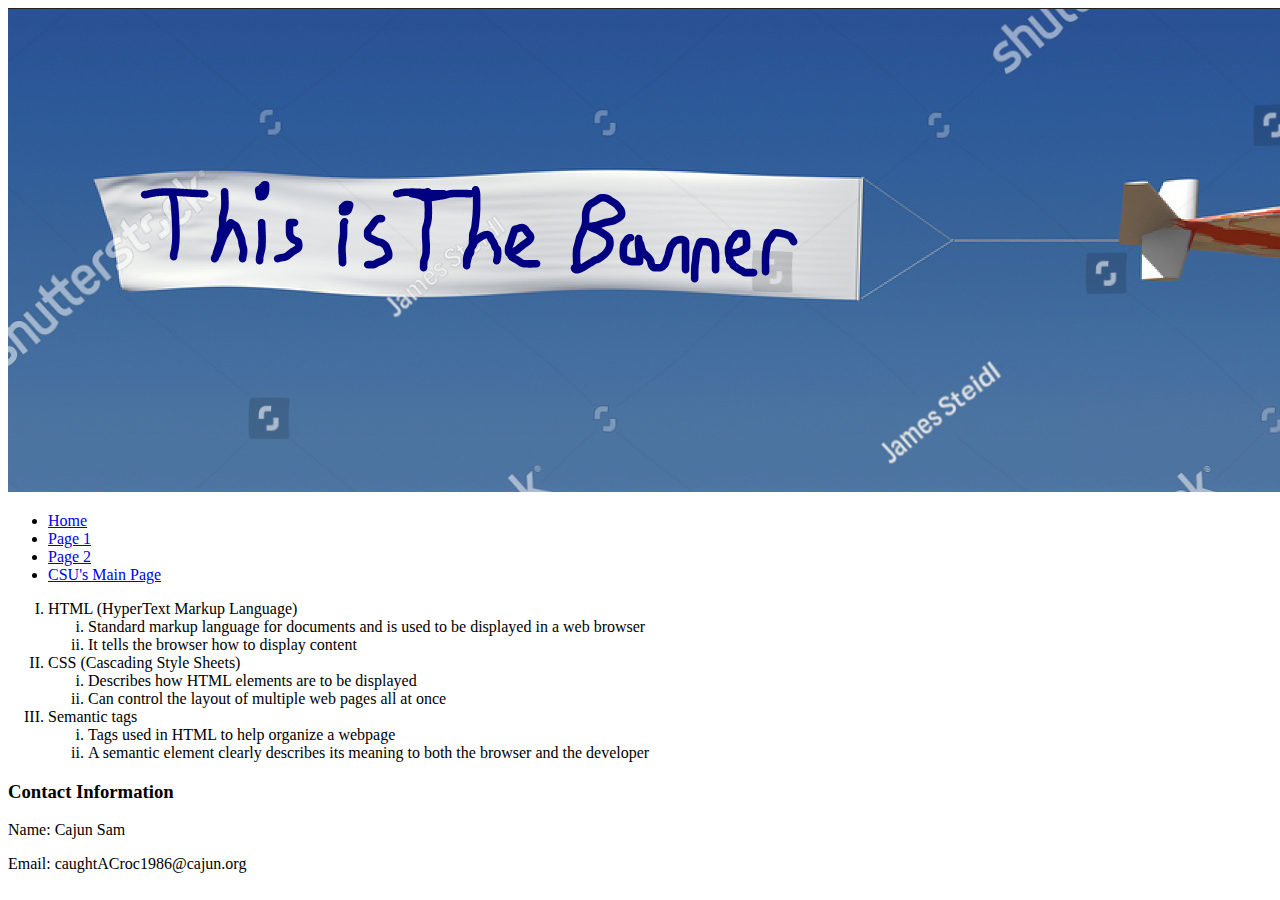
==== page1.html @ c91254e0 "Added a list of concepts learned and added sub-lists to them" ====
<!DOCTYPE html>
<html>
  <head>
    <meta charset="utf-8">
    <meta name="viewport" content="width=device-width">
    <title>repl.it</title>
    <link href="style.css" rel="stylesheet" type="text/css" />
    <style>
    ul.a {
        list-style-type: upper-roman;
      }
    ul.b {
        list-style-type: lower-roman;
      }
</style>
  </head>
  <body>
    <header>
      <img src="images/This is the banner.PNG"></a>
    </header>
    
    <nav>
      <ul>
      <li><a href="index.html">Home</a> </li>
      <li><a href="page1.html">Page 1</a> </li>
      <li><a href="page2.html">Page 2</a> </li>
      <li><a href="https://www.columbusstate.edu/">CSU's Main Page</a> </li>
    </ul>
    </nav>
    
    <main>
      <ul class="a">
        <li>HTML (HyperText Markup Language)
          <ul class="b">
            <li>Standard markup language for documents and is used to be displayed in a web browser</li>
            <li>It tells the browser how to display content</li>
          </ul>
        </li>
        <li>CSS (Cascading Style Sheets)
          <ul class="b">
            <li>Describes how HTML elements are to be displayed</li>
            <li>Can control the layout of multiple web pages all at once</li>
          </ul>
        </li>
        <li>Semantic tags
          <ul class="b">
            <li>Tags used in HTML to help organize a webpage</li>
            <li>A semantic element clearly describes its meaning to both the browser and the developer</li>
          </ul>
        </li>
      </ul>
    </main>

    <footer>
      <h3>Contact Information</h3>
      <p>Name: Cajun Sam</p>
      <p>Email: caughtACroc1986@cajun.org</p>
    </footer>






    <script src="script.js"></script>
  </body>
</html>
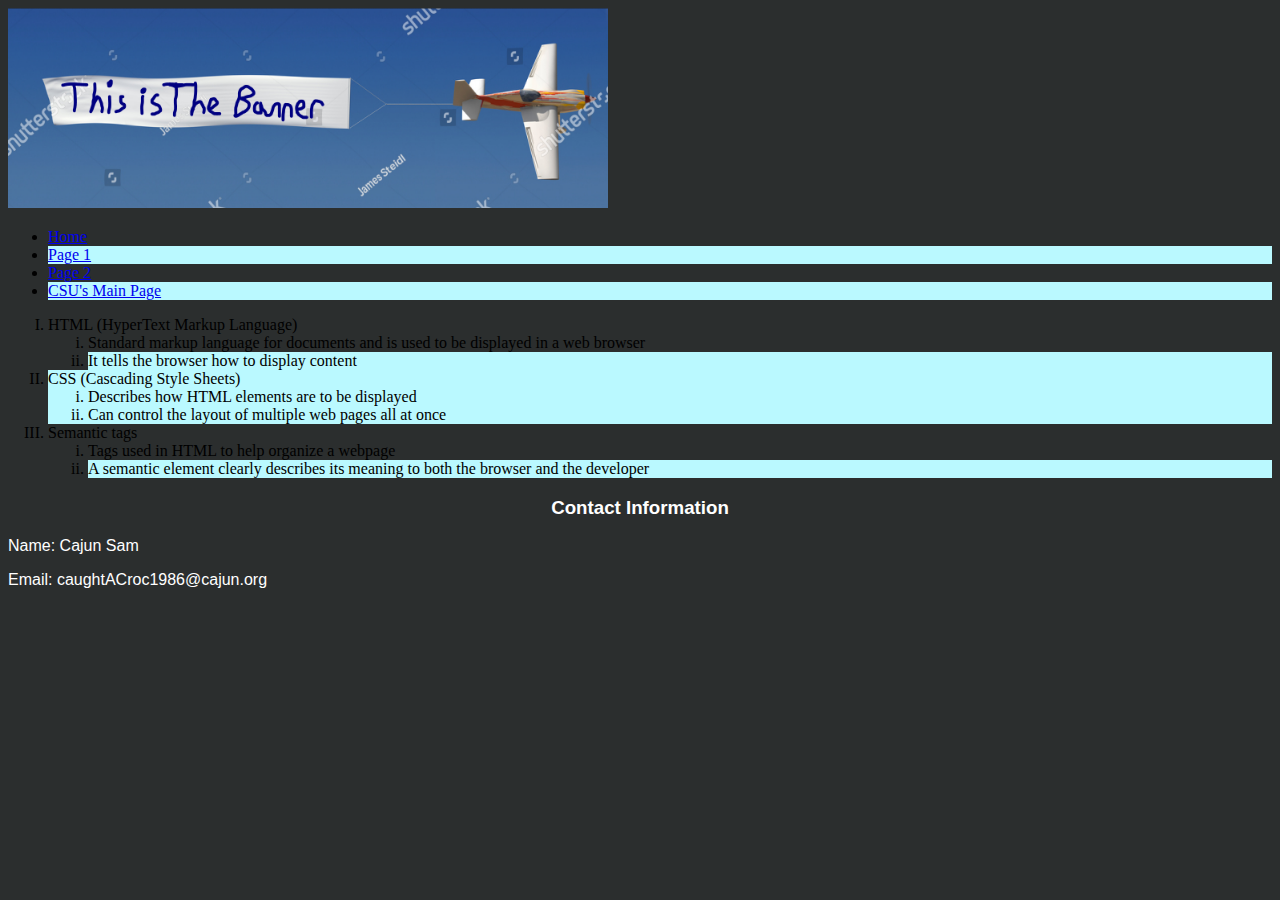
==== commit db5d6f48: "Added style sheet" ====
--- a/page1.html
+++ b/page1.html
@@ -9,14 +9,14 @@
     ul.a {
         list-style-type: upper-roman;
       }
-    ul.b {
+    ol.b {
         list-style-type: lower-roman;
       }
 </style>
   </head>
   <body>
     <header>
-      <img src="images/This is the banner.PNG"></a>
+      <img src="images/This is the banner.PNG" alt="Header image" width="600" height="200">
     </header>
     
     <nav>
@@ -28,25 +28,26 @@
     </ul>
     </nav>
     
+    <!--Lists of learned concepts-->
     <main>
       <ul class="a">
         <li>HTML (HyperText Markup Language)
-          <ul class="b">
+          <ol class="b">
             <li>Standard markup language for documents and is used to be displayed in a web browser</li>
             <li>It tells the browser how to display content</li>
-          </ul>
+          </ol>
         </li>
         <li>CSS (Cascading Style Sheets)
-          <ul class="b">
+          <ol class="b">
             <li>Describes how HTML elements are to be displayed</li>
             <li>Can control the layout of multiple web pages all at once</li>
-          </ul>
+          </ol>
         </li>
         <li>Semantic tags
-          <ul class="b">
+          <ol class="b">
             <li>Tags used in HTML to help organize a webpage</li>
             <li>A semantic element clearly describes its meaning to both the browser and the developer</li>
-          </ul>
+          </ol>
         </li>
       </ul>
     </main>
--- a/style.css
+++ b/style.css
@@ -0,0 +1,59 @@
+
+
+/*tag styles*/
+body {
+  background-color: rgb(43, 46, 46);
+}
+h1 {
+  color: white;
+  text-align: center;
+}
+h2 {
+  color: white;
+  text-align: center;
+}
+h3 {
+  color: white;
+  text-align: center;
+}
+p{
+  color: white;
+}
+
+
+/*semantic styles*/
+header{
+  font-family: impact;
+}
+footer{
+  font-family: sans-serif;
+}
+main{
+  
+  font-family: 'Times New Roman', Times, serif;
+}
+nav{
+  font-family: impact;
+}
+
+/**/
+/* change unordered background color for every other */
+ul :nth-child(even) {
+  background: rgb(186, 249, 255);
+}
+
+/*table style*/
+table{
+  font-size: 1.5em;
+  font-family: serif;
+  color: fuchsia;
+}
+/*make odd rows light gray*/
+tr:nth-child(odd){
+  background-color: #c7c7c7;
+  }
+/*change table header color*/
+th{
+  color: white;
+  background-color: #000000;
+  }
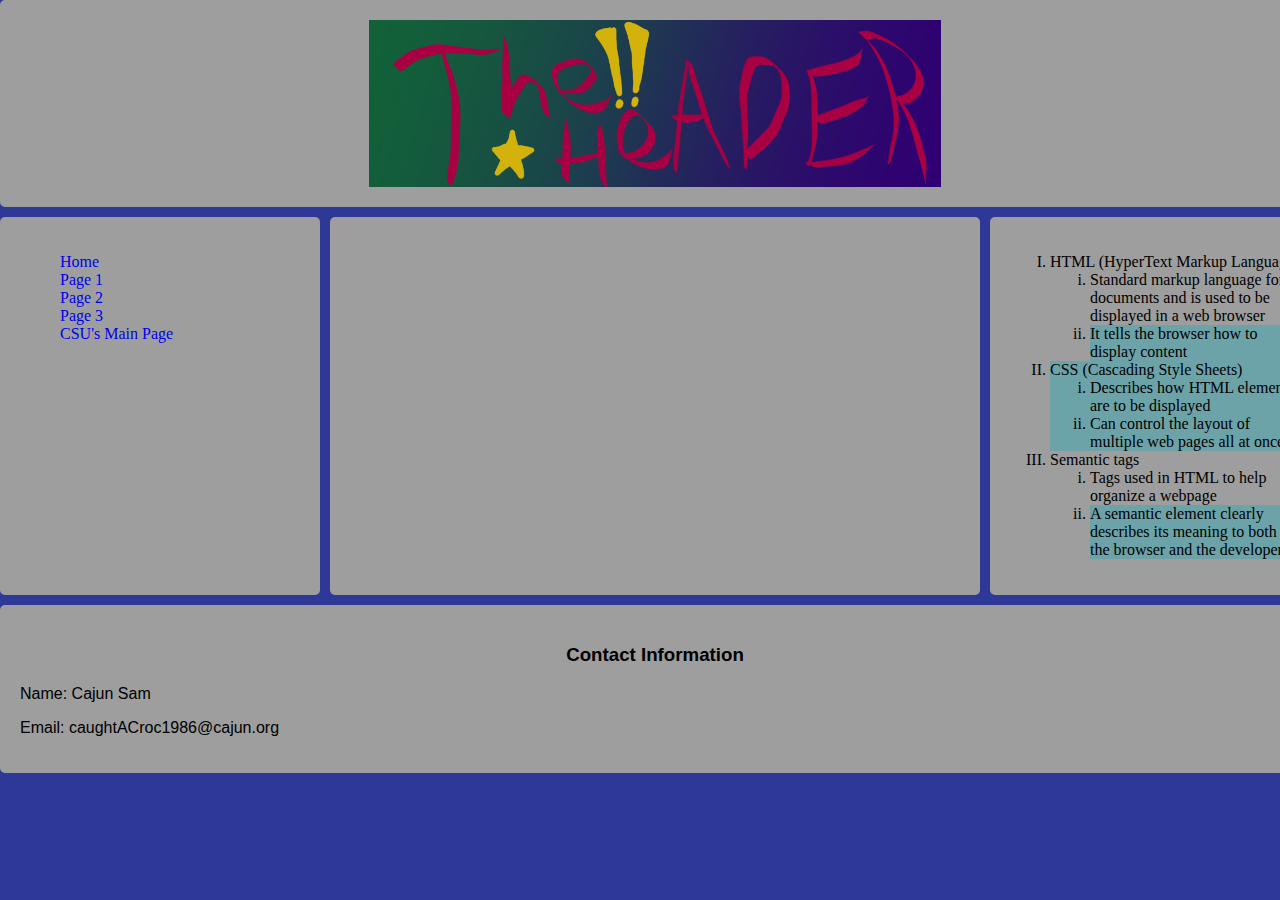
==== commit 2fa254a8: "Completed requirements for Assignment 2 (hopefully)" ====
--- a/page1.html
+++ b/page1.html
@@ -3,7 +3,7 @@
   <head>
     <meta charset="utf-8">
     <meta name="viewport" content="width=device-width">
-    <title>repl.it</title>
+    <title>Page 1</title>
     <link href="style.css" rel="stylesheet" type="text/css" />
     <style>
     ul.a {
@@ -15,21 +15,28 @@
 </style>
   </head>
   <body>
-    <header>
-      <img src="images/This is the banner.PNG" alt="Header image" width="600" height="200">
+
+    <div class = "wrapper">
+    <header class = "box header">
+      <img src="images/The header.png" alt="Header image" class="headerlogo">
     </header>
     
-    <nav>
+    <nav class = "box nav">
       <ul>
       <li><a href="index.html">Home</a> </li>
       <li><a href="page1.html">Page 1</a> </li>
       <li><a href="page2.html">Page 2</a> </li>
+      <li><a href="page3.html">Page 3</a> </li>
       <li><a href="https://www.columbusstate.edu/">CSU's Main Page</a> </li>
     </ul>
     </nav>
+
+    <center class = "box center">
+
+    </center>
     
     <!--Lists of learned concepts-->
-    <main>
+    <main class = "box main">
       <ul class="a">
         <li>HTML (HyperText Markup Language)
           <ol class="b">
@@ -52,14 +59,14 @@
       </ul>
     </main>
 
-    <footer>
+    <footer class = "box footer">
       <h3>Contact Information</h3>
       <p>Name: Cajun Sam</p>
       <p>Email: caughtACroc1986@cajun.org</p>
     </footer>
 
 
-
+</div>
 
 
 
--- a/style.css
+++ b/style.css
@@ -1,59 +1,136 @@
+
+body{
+  margin: 0px;
+  background-color: rgb(46, 57, 151);
+}
+
+.wrapper {
+    display: grid;
+    grid-gap: 10px;
+    grid-template-columns: repeat(4, [col] 25% ) ;
+    grid-template-rows: repeat(3, [row] auto  );
+    background-color: rgb(46, 57, 151);
+    width: 100%;
+  }
+
+  .box {
+    border-radius: 5px;
+    padding: 20px;
+    border-collapse: collapse;
+    background-color: rgb(158, 158, 158)
+  }
+
+  header {
+    grid-column: col / span 4 ;
+    grid-row: row ;
+    font-family: impact;
+  }
+
+  nav {
+    grid-column: col ;
+    grid-row: row 2 ;
+    font-family: impact;
+  }
+
+  nav a:link{
+    text-decoration: none;
+  }
+
+  nav ul{
+  list-style-type:none;
+ }
+
+  center{
+    grid-column: col 2 / span 2;
+    grid-row: row 2;
+    font-family: "Comic Sans MS", "Comic Sans", cursive;
+  }
+
+  main {
+    grid-column: col 4 / span 2 ;
+    grid-row: row 2 ;
+    font-family: 'Times New Roman', Times, serif;
+  }
+
+  footer {
+    grid-column: col / span 4;
+    grid-row: row 3;
+    font-family: sans-serif;
+  }
 
 
+  @media only screen and (max-width: 600px) {
+    nav{
+      grid-column: col / span all;
+      grid-row: row 2 ;
+    }
+    center{
+      grid-column: col / span all;
+      grid-row: row 3 ;
+    }
+    main{
+      grid-column: col / span all;
+      grid-row: row 4 ;
+    }
+    footer{
+      grid-column: col / span all;
+      grid-row: row 5 ;
+    }
+  }
+
+  .headerlogo{
+    display: block;
+    margin-left: auto;
+    margin-right: auto;
+    max-width: 45%;
+    height: auto;
+  }
+
 /*tag styles*/
-body {
-  background-color: rgb(43, 46, 46);
-}
 h1 {
-  color: white;
+  color: rgb(2, 2, 2);
   text-align: center;
 }
 h2 {
-  color: white;
+  color: rgb(0, 0, 0);
   text-align: center;
 }
 h3 {
-  color: white;
+  color: rgb(0, 0, 0);
   text-align: center;
 }
 p{
-  color: white;
+  color: rgb(0, 0, 0);
 }
 
 
-/*semantic styles*/
-header{
-  font-family: impact;
-}
-footer{
-  font-family: sans-serif;
-}
-main{
-  
-  font-family: 'Times New Roman', Times, serif;
-}
-nav{
-  font-family: impact;
-}
+
 
 /**/
 /* change unordered background color for every other */
-ul :nth-child(even) {
-  background: rgb(186, 249, 255);
+main ul :nth-child(even) {
+  background: rgb(108, 163, 168);
 }
 
 /*table style*/
-table{
+main table{
   font-size: 1.5em;
   font-family: serif;
-  color: fuchsia;
+  color: rgba(241, 227, 27, 0.966);
 }
+
 /*make odd rows light gray*/
-tr:nth-child(odd){
-  background-color: #c7c7c7;
+main tr:nth-child(odd){
+  background-color: #7c7c7c;
   }
+
+/*make even rows dark blue green*/
+main tr:nth-child(even){
+  background-color: #0b3841;
+  }
+
 /*change table header color*/
-th{
+main th{
   color: white;
   background-color: #000000;
   }
